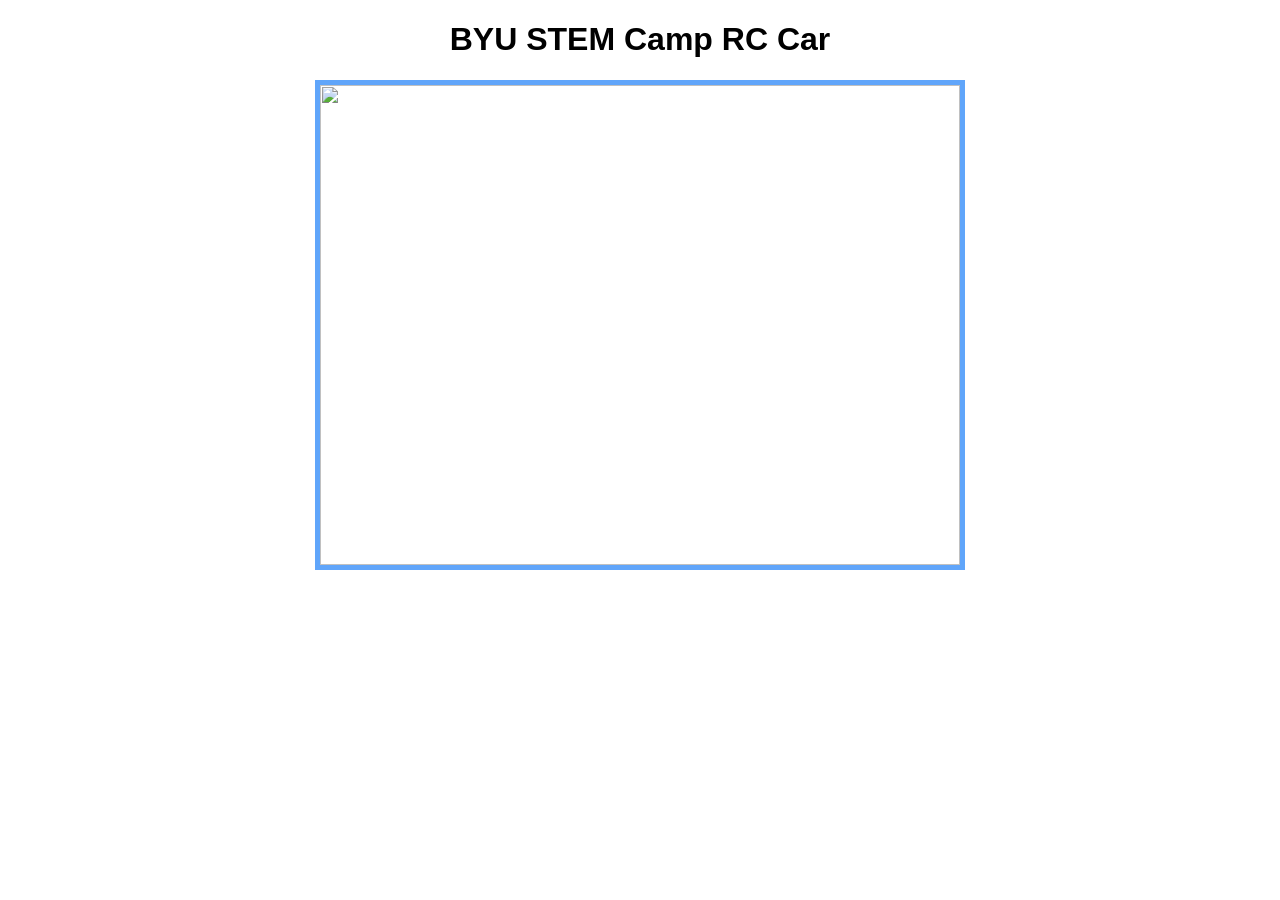
==== web_interface/index.html @ cba14d5a "finished esp32 testing and created first website verstion. esp32 is working good. website is still n" ====
<!DOCTYPE html>
<html>
<head>
    <title>STEM Camp RC Car</title>
    <style>
        body { background-color: #ffffff; color: rgb(0, 0, 0); text-align: center; font-family: sans-serif; }
        .stream-container { margin-top: 20px; }
        img { border: 5px solid #60A5FA; width: 640px; height: 480px; }
    </style>
</head>
<body>
    <h1>BYU STEM Camp RC Car</h1>
    <div class="stream-container">
        <img src="http://172.20.10.4:81/stream">
    </div>
</body>
</html>
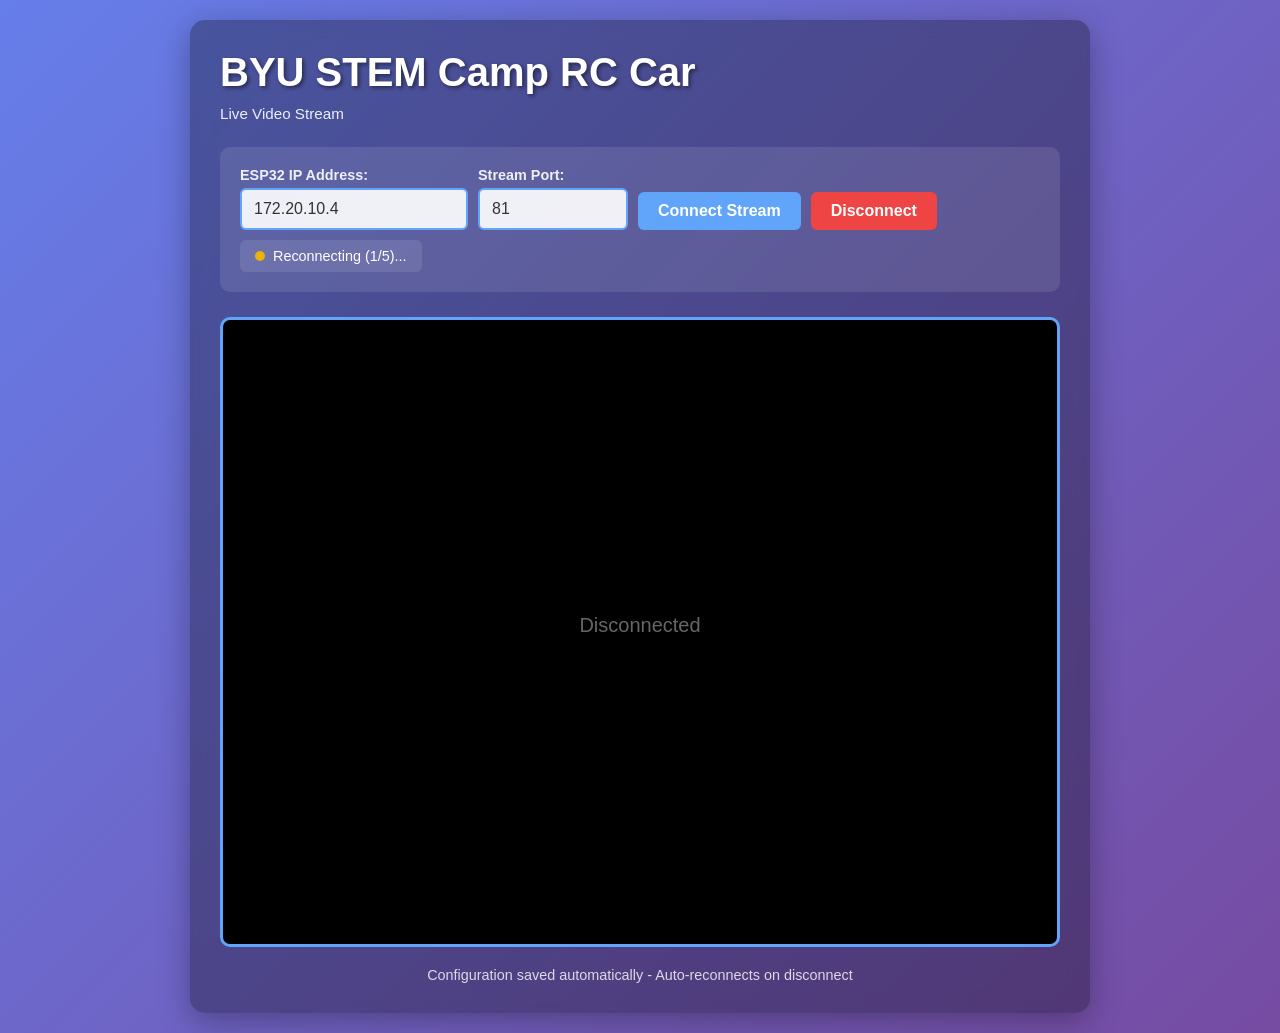
==== commit 91c37739: "website is working okey now. created proxy_server, separated html, css, and js code." ====
--- a/web_interface/index.html
+++ b/web_interface/index.html
@@ -1,17 +1,40 @@
 <!DOCTYPE html>
 <html>
 <head>
-    <title>STEM Camp RC Car</title>
-    <style>
-        body { background-color: #ffffff; color: rgb(0, 0, 0); text-align: center; font-family: sans-serif; }
-        .stream-container { margin-top: 20px; }
-        img { border: 5px solid #60A5FA; width: 640px; height: 480px; }
-    </style>
+    <title>BYU STEM Camp RC Car - Live Stream</title>
+    <link rel="stylesheet" href="styles.css">
 </head>
 <body>
-    <h1>BYU STEM Camp RC Car</h1>
-    <div class="stream-container">
-        <img src="http://172.20.10.4:81/stream">
+    <div class="container">
+        <h1>BYU STEM Camp RC Car</h1>
+        <p class="subtitle">Live Video Stream</p>
+        
+        <div class="error-message" id="errorMessage"></div>
+        
+        <div class="config-section">
+            <div class="config-group">
+                <label for="ipInput">ESP32 IP Address:</label>
+                <input type="text" id="ipInput" placeholder="192.168.1.100" value="172.20.10.4">
+            </div>
+            <div class="config-group">
+                <label for="portInput">Stream Port:</label>
+                <input type="number" id="portInput" placeholder="81" value="81" min="1" max="65535">
+            </div>
+            <button onclick="connectStream()">Connect Stream</button>
+            <button onclick="disconnectStream()" style="background: #ef4444;">Disconnect</button>
+            <div class="status">
+                <div class="status-indicator disconnected" id="statusIndicator"></div>
+                <span id="statusText">Disconnected</span>
+            </div>
+        </div>
+        
+        <div class="stream-container">
+            <canvas id="canvas"></canvas>
+        </div>
+        
+        <p class="info-text">Configuration saved automatically - Auto-reconnects on disconnect</p>
     </div>
+
+    <script src="script.js"></script>
 </body>
 </html>
--- a/web_interface/styles.css
+++ b/web_interface/styles.css
@@ -0,0 +1,181 @@
+* {
+    margin: 0;
+    padding: 0;
+    box-sizing: border-box;
+}
+
+body {
+    background: linear-gradient(135deg, #667eea 0%, #764ba2 100%);
+    color: #fff;
+    font-family: 'Segoe UI', Tahoma, Geneva, Verdana, sans-serif;
+    min-height: 100vh;
+    display: flex;
+    flex-direction: column;
+    align-items: center;
+    padding: 20px;
+}
+
+.container {
+    background: rgba(0, 0, 0, 0.3);
+    border-radius: 15px;
+    padding: 30px;
+    max-width: 900px;
+    width: 100%;
+    box-shadow: 0 8px 32px rgba(0, 0, 0, 0.3);
+    backdrop-filter: blur(10px);
+}
+
+h1 {
+    margin-bottom: 10px;
+    font-size: 2.5em;
+    text-shadow: 2px 2px 4px rgba(0, 0, 0, 0.5);
+}
+
+.subtitle {
+    margin-bottom: 25px;
+    opacity: 0.9;
+    font-size: 0.95em;
+}
+
+.config-section {
+    background: rgba(255, 255, 255, 0.1);
+    padding: 20px;
+    border-radius: 10px;
+    margin-bottom: 25px;
+    display: flex;
+    gap: 10px;
+    align-items: flex-end;
+    flex-wrap: wrap;
+}
+
+.config-group {
+    display: flex;
+    flex-direction: column;
+    gap: 5px;
+}
+
+label {
+    font-size: 0.9em;
+    opacity: 0.9;
+    font-weight: 600;
+}
+
+.config-section input {
+    padding: 10px 12px;
+    border: 2px solid #60A5FA;
+    border-radius: 6px;
+    background: rgba(255, 255, 255, 0.9);
+    color: #333;
+    font-size: 1em;
+    min-width: 150px;
+}
+
+.config-section input:focus {
+    outline: none;
+    border-color: #3B82F6;
+    box-shadow: 0 0 10px rgba(59, 130, 246, 0.5);
+}
+
+button {
+    padding: 10px 20px;
+    background: #60A5FA;
+    color: white;
+    border: none;
+    border-radius: 6px;
+    font-weight: 600;
+    cursor: pointer;
+    transition: all 0.3s ease;
+    font-size: 1em;
+}
+
+button:hover {
+    background: #3B82F6;
+    transform: translateY(-2px);
+    box-shadow: 0 4px 12px rgba(59, 130, 246, 0.4);
+}
+
+button:active {
+    transform: translateY(0);
+}
+
+.status {
+    display: flex;
+    gap: 8px;
+    align-items: center;
+    font-size: 0.9em;
+    padding: 8px 15px;
+    background: rgba(255, 255, 255, 0.1);
+    border-radius: 6px;
+    width: fit-content;
+}
+
+.status-indicator {
+    width: 10px;
+    height: 10px;
+    border-radius: 50%;
+    animation: pulse 2s infinite;
+}
+
+.status-indicator.connected {
+    background: #22c55e;
+    box-shadow: 0 0 10px #22c55e;
+}
+
+.status-indicator.disconnected {
+    background: #ef4444;
+    animation: none;
+}
+
+.status-indicator.connecting {
+    background: #eab308;
+    animation: pulse 1s infinite;
+}
+
+@keyframes pulse {
+    0%, 100% {
+        opacity: 1;
+    }
+    50% {
+        opacity: 0.5;
+    }
+}
+
+.stream-container {
+    background: #000;
+    border: 3px solid #60A5FA;
+    border-radius: 10px;
+    overflow: hidden;
+    display: flex;
+    align-items: center;
+    justify-content: center;
+    margin: 20px 0;
+    aspect-ratio: 4 / 3;
+    position: relative;
+}
+
+canvas {
+    max-width: 100%;
+    max-height: 100%;
+    display: block;
+}
+
+.error-message {
+    background: rgba(239, 68, 68, 0.2);
+    border: 1px solid #ef4444;
+    color: #fca5a5;
+    padding: 15px;
+    border-radius: 6px;
+    margin-bottom: 15px;
+    display: none;
+}
+
+.error-message.show {
+    display: block;
+}
+
+.info-text {
+    text-align: center;
+    font-size: 0.9em;
+    opacity: 0.8;
+    margin-top: 15px;
+}
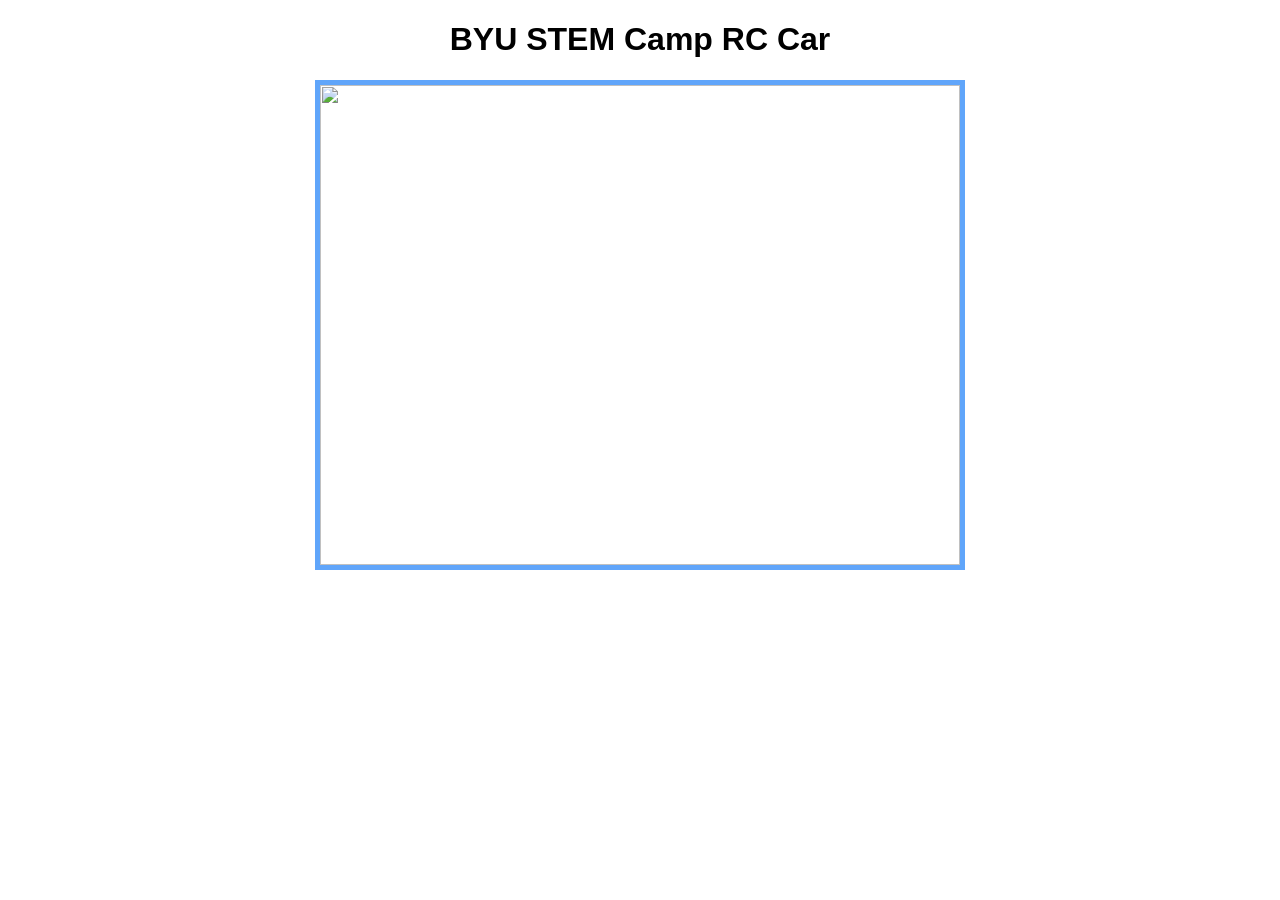
==== commit 9f5032e8: "Merge pull request #1 from vrsp05/development finished esp32 testing and created first website verst" ====
--- a/web_interface/index.html
+++ b/web_interface/index.html
@@ -1,40 +1,17 @@
 <!DOCTYPE html>
 <html>
 <head>
-    <title>BYU STEM Camp RC Car - Live Stream</title>
-    <link rel="stylesheet" href="styles.css">
+    <title>STEM Camp RC Car</title>
+    <style>
+        body { background-color: #ffffff; color: rgb(0, 0, 0); text-align: center; font-family: sans-serif; }
+        .stream-container { margin-top: 20px; }
+        img { border: 5px solid #60A5FA; width: 640px; height: 480px; }
+    </style>
 </head>
 <body>
-    <div class="container">
-        <h1>BYU STEM Camp RC Car</h1>
-        <p class="subtitle">Live Video Stream</p>
-        
-        <div class="error-message" id="errorMessage"></div>
-        
-        <div class="config-section">
-            <div class="config-group">
-                <label for="ipInput">ESP32 IP Address:</label>
-                <input type="text" id="ipInput" placeholder="192.168.1.100" value="172.20.10.4">
-            </div>
-            <div class="config-group">
-                <label for="portInput">Stream Port:</label>
-                <input type="number" id="portInput" placeholder="81" value="81" min="1" max="65535">
-            </div>
-            <button onclick="connectStream()">Connect Stream</button>
-            <button onclick="disconnectStream()" style="background: #ef4444;">Disconnect</button>
-            <div class="status">
-                <div class="status-indicator disconnected" id="statusIndicator"></div>
-                <span id="statusText">Disconnected</span>
-            </div>
-        </div>
-        
-        <div class="stream-container">
-            <canvas id="canvas"></canvas>
-        </div>
-        
-        <p class="info-text">Configuration saved automatically - Auto-reconnects on disconnect</p>
+    <h1>BYU STEM Camp RC Car</h1>
+    <div class="stream-container">
+        <img src="http://172.20.10.4:81/stream">
     </div>
-
-    <script src="script.js"></script>
 </body>
 </html>
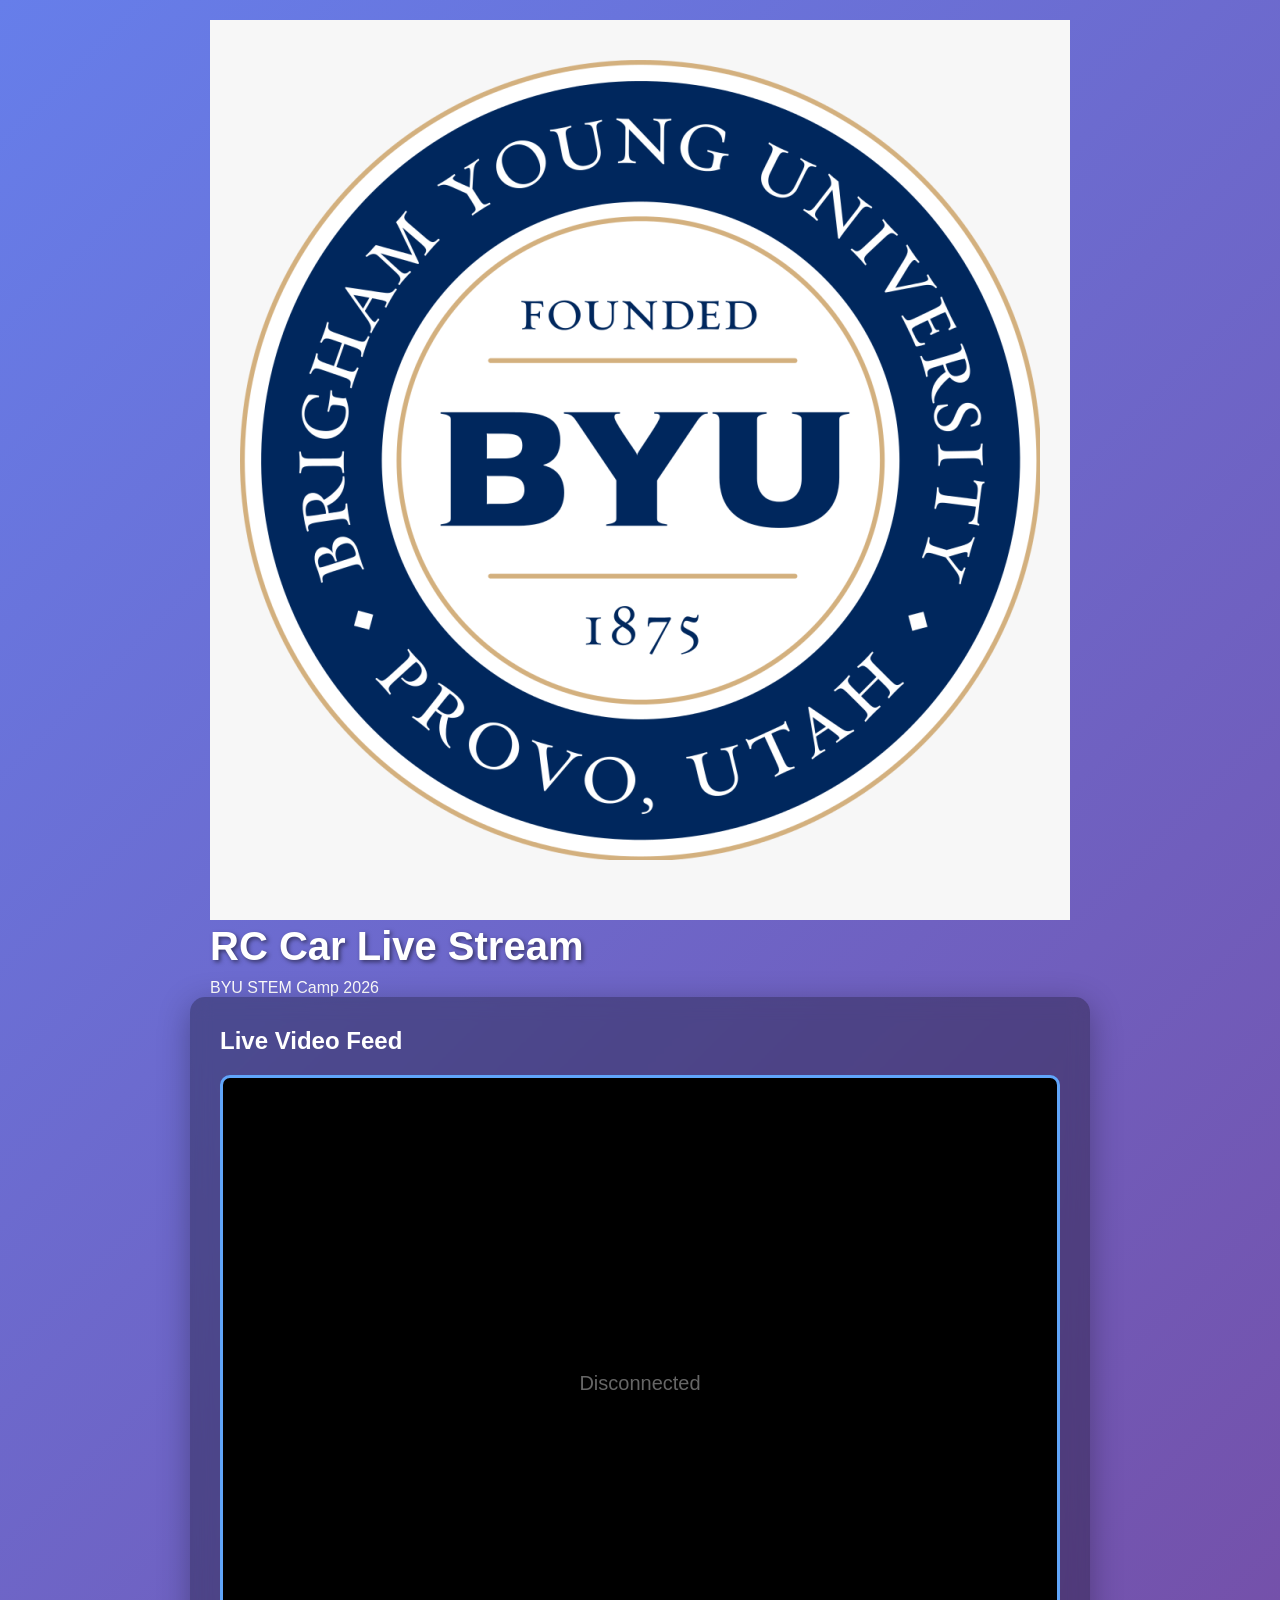
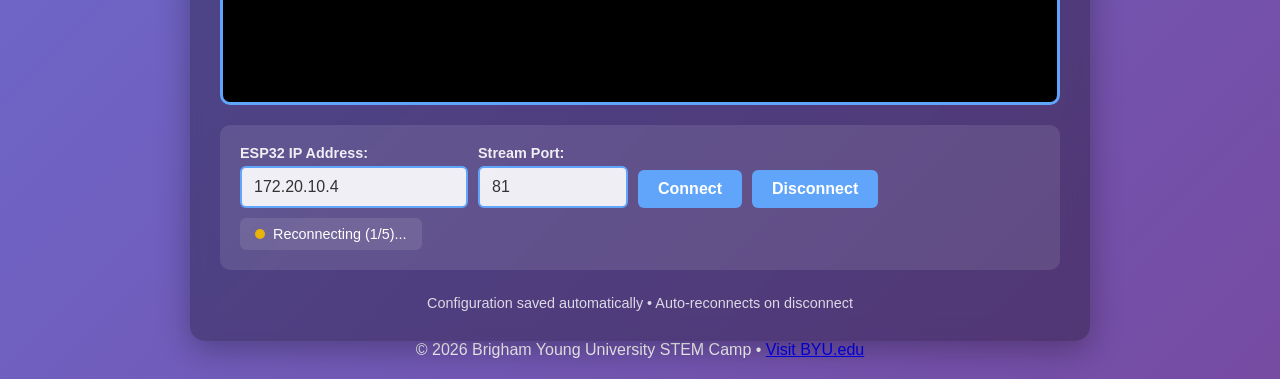
==== commit f7f79a75: "Added BYU logo and fixed typos" ====
--- a/web_interface/index.html
+++ b/web_interface/index.html
@@ -1,17 +1,57 @@
 <!DOCTYPE html>
-<html>
+<html lang="en">
 <head>
-    <title>STEM Camp RC Car</title>
-    <style>
-        body { background-color: #ffffff; color: rgb(0, 0, 0); text-align: center; font-family: sans-serif; }
-        .stream-container { margin-top: 20px; }
-        img { border: 5px solid #60A5FA; width: 640px; height: 480px; }
-    </style>
+    <meta charset="UTF-8">
+    <meta name="viewport" content="width=device-width, initial-scale=1.0">
+    <title>BYU STEM Camp RC Car - Live Stream</title>
+    <link rel="stylesheet" href="styles.css">
 </head>
 <body>
-    <h1>BYU STEM Camp RC Car</h1>
-    <div class="stream-container">
-        <img src="http://172.20.10.4:81/stream">
+    <header>
+        <div class="header-content">
+            <img src="BYU-Logo.png" alt="BYU Logo" class="byu-logo">
+            <div class="header-text">
+                <h1>RC Car Live Stream</h1>
+                <p>BYU STEM Camp 2026</p>
+            </div>
+        </div>
+    </header>
+
+    <div class="container">
+        <div id="errorMessage" class="error-message"></div>
+        
+        <div class="stream-section">
+            <h2 class="stream-title">Live Video Feed</h2>
+            
+            <div class="stream-container">
+                <canvas id="canvas"></canvas>
+            </div>
+            
+            <div class="config-section">
+                <div class="config-group">
+                    <label for="ipInput">ESP32 IP Address:</label>
+                    <input type="text" id="ipInput" placeholder="192.168.1.100" value="172.20.10.4">
+                </div>
+                <div class="config-group">
+                    <label for="portInput">Stream Port:</label>
+                    <input type="number" id="portInput" placeholder="81" value="81" min="1" max="65535">
+                </div>
+                <button onclick="connectStream()">Connect</button>
+                <button class="disconnect-btn" onclick="disconnectStream()">Disconnect</button>
+                <div class="status">
+                    <div class="status-indicator disconnected" id="statusIndicator"></div>
+                    <span id="statusText">Disconnected</span>
+                </div>
+            </div>
+            
+            <p class="info-text">Configuration saved automatically • Auto-reconnects on disconnect</p>
+        </div>
     </div>
+
+    <footer>
+        <p>&copy; 2026 Brigham Young University STEM Camp • <a href="https://www.byu.edu">Visit BYU.edu</a></p>
+    </footer>
+
+    <script src="script.js"></script>
 </body>
 </html>
--- a/web_interface/styles.css
+++ b/web_interface/styles.css
@@ -0,0 +1,181 @@
+* {
+    margin: 0;
+    padding: 0;
+    box-sizing: border-box;
+}
+
+body {
+    background: linear-gradient(135deg, #667eea 0%, #764ba2 100%);
+    color: #fff;
+    font-family: 'Segoe UI', Tahoma, Geneva, Verdana, sans-serif;
+    min-height: 100vh;
+    display: flex;
+    flex-direction: column;
+    align-items: center;
+    padding: 20px;
+}
+
+.container {
+    background: rgba(0, 0, 0, 0.3);
+    border-radius: 15px;
+    padding: 30px;
+    max-width: 900px;
+    width: 100%;
+    box-shadow: 0 8px 32px rgba(0, 0, 0, 0.3);
+    backdrop-filter: blur(10px);
+}
+
+h1 {
+    margin-bottom: 10px;
+    font-size: 2.5em;
+    text-shadow: 2px 2px 4px rgba(0, 0, 0, 0.5);
+}
+
+.subtitle {
+    margin-bottom: 25px;
+    opacity: 0.9;
+    font-size: 0.95em;
+}
+
+.config-section {
+    background: rgba(255, 255, 255, 0.1);
+    padding: 20px;
+    border-radius: 10px;
+    margin-bottom: 25px;
+    display: flex;
+    gap: 10px;
+    align-items: flex-end;
+    flex-wrap: wrap;
+}
+
+.config-group {
+    display: flex;
+    flex-direction: column;
+    gap: 5px;
+}
+
+label {
+    font-size: 0.9em;
+    opacity: 0.9;
+    font-weight: 600;
+}
+
+.config-section input {
+    padding: 10px 12px;
+    border: 2px solid #60A5FA;
+    border-radius: 6px;
+    background: rgba(255, 255, 255, 0.9);
+    color: #333;
+    font-size: 1em;
+    min-width: 150px;
+}
+
+.config-section input:focus {
+    outline: none;
+    border-color: #3B82F6;
+    box-shadow: 0 0 10px rgba(59, 130, 246, 0.5);
+}
+
+button {
+    padding: 10px 20px;
+    background: #60A5FA;
+    color: white;
+    border: none;
+    border-radius: 6px;
+    font-weight: 600;
+    cursor: pointer;
+    transition: all 0.3s ease;
+    font-size: 1em;
+}
+
+button:hover {
+    background: #3B82F6;
+    transform: translateY(-2px);
+    box-shadow: 0 4px 12px rgba(59, 130, 246, 0.4);
+}
+
+button:active {
+    transform: translateY(0);
+}
+
+.status {
+    display: flex;
+    gap: 8px;
+    align-items: center;
+    font-size: 0.9em;
+    padding: 8px 15px;
+    background: rgba(255, 255, 255, 0.1);
+    border-radius: 6px;
+    width: fit-content;
+}
+
+.status-indicator {
+    width: 10px;
+    height: 10px;
+    border-radius: 50%;
+    animation: pulse 2s infinite;
+}
+
+.status-indicator.connected {
+    background: #22c55e;
+    box-shadow: 0 0 10px #22c55e;
+}
+
+.status-indicator.disconnected {
+    background: #ef4444;
+    animation: none;
+}
+
+.status-indicator.connecting {
+    background: #eab308;
+    animation: pulse 1s infinite;
+}
+
+@keyframes pulse {
+    0%, 100% {
+        opacity: 1;
+    }
+    50% {
+        opacity: 0.5;
+    }
+}
+
+.stream-container {
+    background: #000;
+    border: 3px solid #60A5FA;
+    border-radius: 10px;
+    overflow: hidden;
+    display: flex;
+    align-items: center;
+    justify-content: center;
+    margin: 20px 0;
+    aspect-ratio: 4 / 3;
+    position: relative;
+}
+
+canvas {
+    max-width: 100%;
+    max-height: 100%;
+    display: block;
+}
+
+.error-message {
+    background: rgba(239, 68, 68, 0.2);
+    border: 1px solid #ef4444;
+    color: #fca5a5;
+    padding: 15px;
+    border-radius: 6px;
+    margin-bottom: 15px;
+    display: none;
+}
+
+.error-message.show {
+    display: block;
+}
+
+.info-text {
+    text-align: center;
+    font-size: 0.9em;
+    opacity: 0.8;
+    margin-top: 15px;
+}
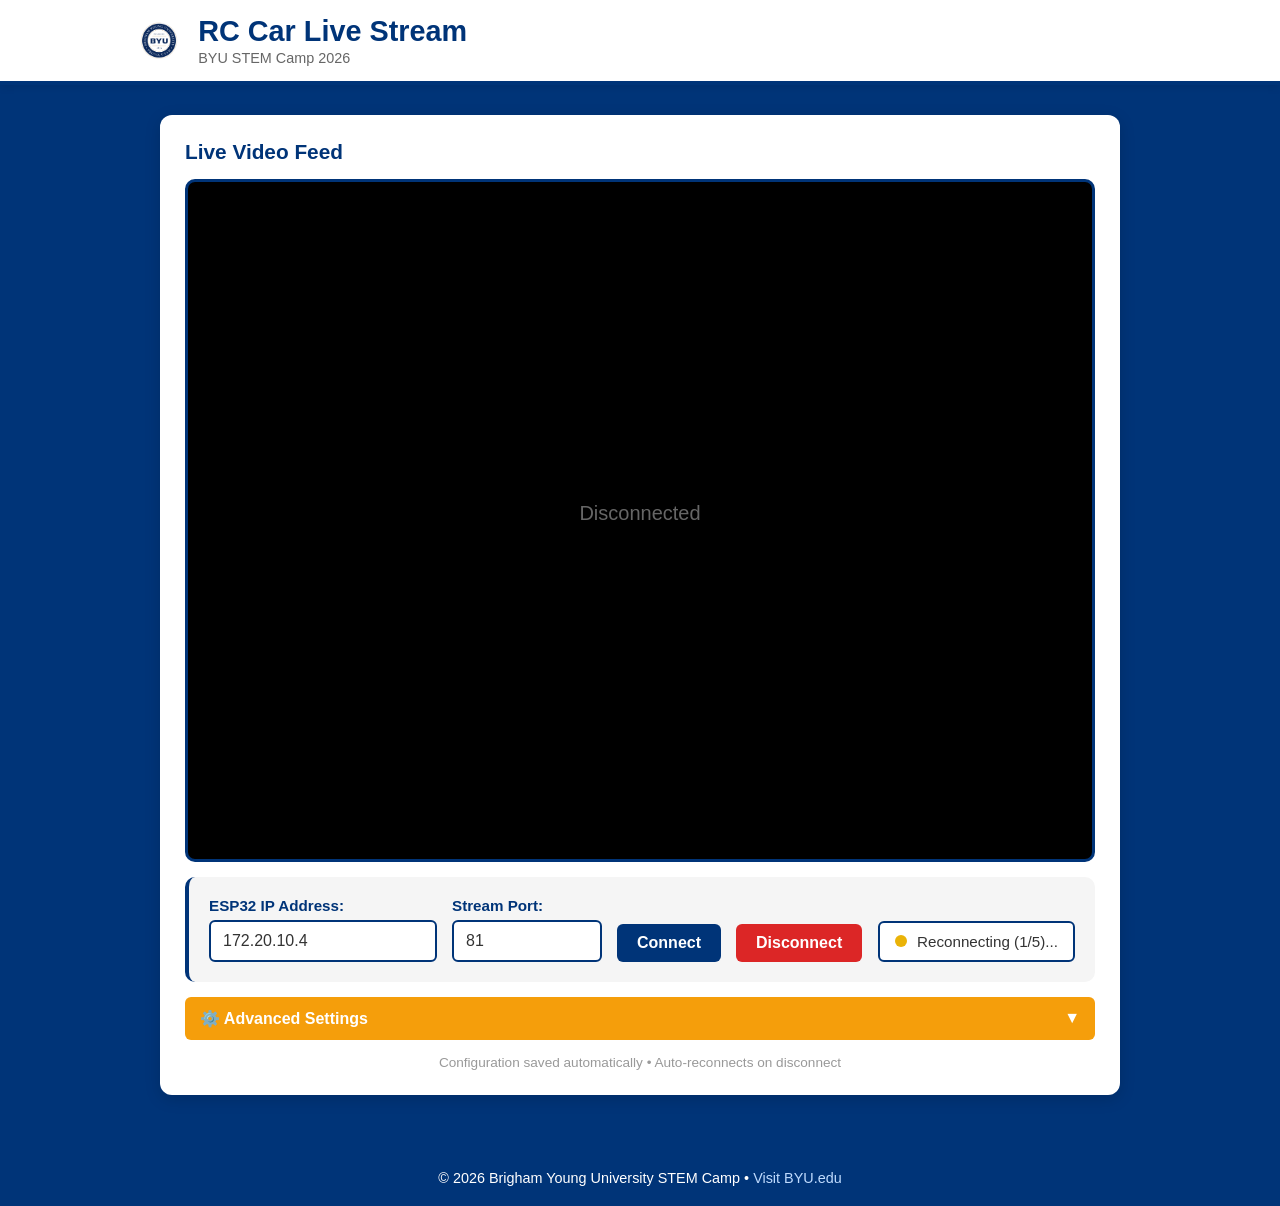
==== commit 4a15e799: "Meged both sites. Compacted site, and fixed logo" ====
--- a/web_interface/index.html
+++ b/web_interface/index.html
@@ -4,7 +4,374 @@
     <meta charset="UTF-8">
     <meta name="viewport" content="width=device-width, initial-scale=1.0">
     <title>BYU STEM Camp RC Car - Live Stream</title>
-    <link rel="stylesheet" href="styles.css">
+    <style>
+        * {
+            margin: 0;
+            padding: 0;
+            box-sizing: border-box;
+        }
+
+        :root {
+            --byu-blue: #003478;
+            --byu-light-blue: #0055B7;
+            --white: #ffffff;
+            --light-gray: #f5f5f5;
+            --dark-gray: #333333;
+        }
+
+        body {
+            background-color: var(--byu-blue);
+            color: var(--dark-gray);
+            font-family: -apple-system, BlinkMacSystemFont, 'Segoe UI', Roboto, 'Helvetica Neue', Arial, sans-serif;
+            min-height: 100vh;
+            display: flex;
+            flex-direction: column;
+            padding: 0;
+        }
+
+        header {
+            background-color: var(--white);
+            padding: 15px 20px;
+            box-shadow: 0 2px 8px rgba(0, 0, 0, 0.1);
+            border-bottom: 4px solid var(--byu-blue);
+        }
+
+        .header-content {
+            max-width: 1000px;
+            margin: 0 auto;
+            display: flex;
+            align-items: center;
+            gap: 20px;
+        }
+
+        .byu-logo {
+            height: 40px;
+            width: auto;
+        }
+
+        .header-text h1 {
+            font-size: 1.8em;
+            color: var(--byu-blue);
+            margin: 0;
+            font-weight: 700;
+        }
+
+        .header-text p {
+            font-size: 0.9em;
+            color: #666;
+            margin: 2px 0 0 0;
+        }
+
+        .container {
+            flex: 1;
+            display: flex;
+            flex-direction: column;
+            align-items: center;
+            padding: 30px 20px;
+            max-width: 1000px;
+            margin: 0 auto;
+            width: 100%;
+        }
+
+        .stream-section {
+            background-color: var(--white);
+            border-radius: 12px;
+            padding: 25px;
+            box-shadow: 0 4px 16px rgba(0, 0, 0, 0.15);
+            width: 100%;
+            margin-bottom: 25px;
+        }
+
+        .stream-title {
+            font-size: 1.3em;
+            color: var(--byu-blue);
+            margin-bottom: 15px;
+            font-weight: 600;
+        }
+
+        .stream-container {
+            background: #000;
+            border: 3px solid var(--byu-blue);
+            border-radius: 10px;
+            overflow: hidden;
+            display: flex;
+            align-items: center;
+            justify-content: center;
+            aspect-ratio: 4 / 3;
+            position: relative;
+            margin-bottom: 15px;
+        }
+
+        canvas {
+            max-width: 100%;
+            max-height: 100%;
+            display: block;
+        }
+
+        .config-section {
+            background-color: var(--light-gray);
+            padding: 20px;
+            border-radius: 10px;
+            border-left: 4px solid var(--byu-blue);
+            display: flex;
+            gap: 15px;
+            align-items: flex-end;
+            flex-wrap: wrap;
+        }
+
+        .config-group {
+            display: flex;
+            flex-direction: column;
+            gap: 6px;
+        }
+
+        label {
+            font-size: 0.95em;
+            color: var(--byu-blue);
+            font-weight: 600;
+        }
+
+        .config-section input {
+            padding: 10px 12px;
+            border: 2px solid var(--byu-blue);
+            border-radius: 6px;
+            background: var(--white);
+            color: var(--dark-gray);
+            font-size: 1em;
+            min-width: 150px;
+            transition: border-color 0.2s;
+        }
+
+        .config-section input:focus {
+            outline: none;
+            border-color: var(--byu-light-blue);
+            box-shadow: 0 0 8px rgba(0, 83, 183, 0.2);
+        }
+
+        button {
+            padding: 10px 20px;
+            background-color: var(--byu-blue);
+            color: var(--white);
+            border: none;
+            border-radius: 6px;
+            font-weight: 600;
+            cursor: pointer;
+            font-size: 1em;
+            transition: all 0.3s ease;
+        }
+
+        button:hover {
+            background-color: var(--byu-light-blue);
+            transform: translateY(-2px);
+            box-shadow: 0 4px 12px rgba(0, 52, 120, 0.3);
+        }
+
+        button:active {
+            transform: translateY(0);
+        }
+
+        button.disconnect-btn {
+            background-color: #dc2626;
+        }
+
+        button.disconnect-btn:hover {
+            background-color: #991b1b;
+        }
+
+        button.accordion-btn {
+            background-color: #f59e0b;
+            width: 100%;
+            text-align: left;
+            padding: 12px 15px;
+            margin-top: 15px;
+            display: flex;
+            justify-content: space-between;
+            align-items: center;
+        }
+
+        button.accordion-btn:hover {
+            background-color: #d97706;
+        }
+
+        button.accordion-btn.active {
+            background-color: #d97706;
+        }
+
+        .accordion-icon {
+            display: inline-block;
+            transition: transform 0.3s ease;
+        }
+
+        button.accordion-btn.active .accordion-icon {
+            transform: rotate(180deg);
+        }
+
+        .accordion-content {
+            max-height: 0;
+            overflow: hidden;
+            transition: max-height 0.3s ease;
+            background-color: #fef3c7;
+            border-left: 4px solid #f59e0b;
+            padding: 0 15px;
+        }
+
+        .accordion-content.open {
+            max-height: 1000px;
+            padding: 15px;
+        }
+
+        .advanced-controls {
+            display: flex;
+            flex-direction: column;
+            gap: 12px;
+        }
+
+        .advanced-controls .config-group {
+            background-color: var(--white);
+            padding: 10px;
+            border-radius: 6px;
+        }
+
+        .status {
+            display: flex;
+            gap: 10px;
+            align-items: center;
+            font-size: 0.95em;
+            padding: 10px 15px;
+            background-color: var(--white);
+            border: 2px solid var(--byu-blue);
+            border-radius: 6px;
+            width: fit-content;
+            margin-left: auto;
+        }
+
+        .status-indicator {
+            width: 12px;
+            height: 12px;
+            border-radius: 50%;
+            animation: pulse 2s infinite;
+        }
+
+        .status-indicator.connected {
+            background: #22c55e;
+            box-shadow: 0 0 12px #22c55e;
+        }
+
+        .status-indicator.disconnected {
+            background: #ef4444;
+            animation: none;
+        }
+
+        .status-indicator.connecting {
+            background: #eab308;
+            animation: pulse 1s infinite;
+        }
+
+        @keyframes pulse {
+            0%, 100% {
+                opacity: 1;
+            }
+            50% {
+                opacity: 0.6;
+            }
+        }
+
+        .error-message {
+            background-color: #fee2e2;
+            border: 2px solid #dc2626;
+            color: #991b1b;
+            padding: 15px;
+            border-radius: 8px;
+            margin-bottom: 15px;
+            display: none;
+            font-weight: 500;
+        }
+
+        .error-message.show {
+            display: block;
+            animation: slideIn 0.3s ease;
+        }
+
+        @keyframes slideIn {
+            from {
+                opacity: 0;
+                transform: translateY(-10px);
+            }
+            to {
+                opacity: 1;
+                transform: translateY(0);
+            }
+        }
+
+        .info-text {
+            text-align: center;
+            font-size: 0.85em;
+            color: #999;
+            margin-top: 15px;
+        }
+
+        footer {
+            background-color: var(--byu-blue);
+            color: var(--white);
+            text-align: center;
+            padding: 20px;
+            margin-top: auto;
+            font-size: 0.9em;
+        }
+
+        footer a {
+            color: #bfdbfe;
+            text-decoration: none;
+        }
+
+        footer a:hover {
+            text-decoration: underline;
+        }
+
+        /* Responsive design */
+        @media (max-width: 768px) {
+            .header-content {
+                flex-direction: column;
+                gap: 10px;
+            }
+            
+            .byu-logo {
+                height: 35px;
+            }
+            
+            .header-text h1 {
+                font-size: 1.4em;
+            }
+            
+            .config-section {
+                flex-direction: column;
+                align-items: stretch;
+            }
+            
+            .config-section input {
+                min-width: 100%;
+            }
+            
+            .status {
+                margin-left: 0;
+                margin-top: 10px;
+                width: 100%;
+                justify-content: center;
+            }
+            
+            button {
+                flex: 1;
+            }
+            
+            .container {
+                padding: 15px 10px;
+            }
+            
+            .stream-section {
+                padding: 15px;
+            }
+        }
+    </style>
 </head>
 <body>
     <header>
@@ -43,7 +410,31 @@
                     <span id="statusText">Disconnected</span>
                 </div>
             </div>
-            
+
+            <!-- Advanced Settings Accordion -->
+            <button class="accordion-btn" id="advancedBtn" onclick="toggleAdvanced()">
+                ⚙️ Advanced Settings
+                <span class="accordion-icon">▼</span>
+            </button>
+            <div class="accordion-content" id="advancedContent">
+                <div class="advanced-controls">
+                    <div class="config-group">
+                        <label for="reconnectInput">Max Reconnect Attempts:</label>
+                        <input type="number" id="reconnectInput" value="5" min="1" max="20">
+                    </div>
+                    <div class="config-group">
+                        <label for="reconnectDelayInput">Reconnect Delay (ms):</label>
+                        <input type="number" id="reconnectDelayInput" value="2000" min="500" max="10000" step="500">
+                    </div>
+                    <div class="config-group">
+                        <label for="timeoutInput">Connection Timeout (ms):</label>
+                        <input type="number" id="timeoutInput" value="5000" min="2000" max="15000" step="500">
+                    </div>
+                    <button onclick="clearLocalStorage()">Clear Saved Settings</button>
+                    <button onclick="showDebugInfo()">Show Debug Info</button>
+                </div>
+            </div>
+
             <p class="info-text">Configuration saved automatically • Auto-reconnects on disconnect</p>
         </div>
     </div>
@@ -52,6 +443,316 @@
         <p>&copy; 2026 Brigham Young University STEM Camp • <a href="https://www.byu.edu">Visit BYU.edu</a></p>
     </footer>
 
-    <script src="script.js"></script>
+    <script>
+        const canvas = document.getElementById('canvas');
+        const ctx = canvas.getContext('2d');
+        const ipInput = document.getElementById('ipInput');
+        const portInput = document.getElementById('portInput');
+        const statusIndicator = document.getElementById('statusIndicator');
+        const statusText = document.getElementById('statusText');
+        const errorMessage = document.getElementById('errorMessage');
+        const reconnectInput = document.getElementById('reconnectInput');
+        const reconnectDelayInput = document.getElementById('reconnectDelayInput');
+        const timeoutInput = document.getElementById('timeoutInput');
+        const advancedBtn = document.getElementById('advancedBtn');
+        const advancedContent = document.getElementById('advancedContent');
+
+        let streamController = null;
+        let isConnecting = false;
+        let isConnected = false;
+        let reconnectAttempts = 0;
+        let MAX_RECONNECT_ATTEMPTS = 5;
+        let RECONNECT_DELAY = 2000;
+        let CONNECTION_TIMEOUT = 5000;
+
+        // Load saved settings from localStorage and URL parameters
+        window.addEventListener('DOMContentLoaded', () => {
+            // Check URL parameters first (for proxy server)
+            const urlParams = new URLSearchParams(window.location.search);
+            const paramIP = urlParams.get('ip');
+            const paramPort = urlParams.get('port');
+            
+            // Fall back to localStorage, then defaults
+            const savedIP = paramIP || localStorage.getItem('rcCarIP') || '172.20.10.4';
+            const savedPort = paramIP || localStorage.getItem('rcCarPort') || '81';
+            const savedMaxReconnect = localStorage.getItem('maxReconnect') || '5';
+            const savedReconnectDelay = localStorage.getItem('reconnectDelay') || '2000';
+            const savedTimeout = localStorage.getItem('connectionTimeout') || '5000';
+            
+            ipInput.value = savedIP;
+            portInput.value = savedPort;
+            reconnectInput.value = savedMaxReconnect;
+            reconnectDelayInput.value = savedReconnectDelay;
+            timeoutInput.value = savedTimeout;
+            
+            // Update the globals
+            MAX_RECONNECT_ATTEMPTS = parseInt(savedMaxReconnect);
+            RECONNECT_DELAY = parseInt(savedReconnectDelay);
+            CONNECTION_TIMEOUT = parseInt(savedTimeout);
+            
+            // Save to localStorage for next visit
+            localStorage.setItem('rcCarIP', savedIP);
+            localStorage.setItem('rcCarPort', savedPort);
+            localStorage.setItem('maxReconnect', savedMaxReconnect);
+            localStorage.setItem('reconnectDelay', savedReconnectDelay);
+            localStorage.setItem('connectionTimeout', savedTimeout);
+            
+            // Set canvas resolution
+            canvas.width = 640;
+            canvas.height = 480;
+            
+            // Draw initial message
+            ctx.fillStyle = '#000';
+            ctx.fillRect(0, 0, canvas.width, canvas.height);
+            ctx.fillStyle = '#666';
+            ctx.font = '20px sans-serif';
+            ctx.textAlign = 'center';
+            ctx.fillText('Ready to connect', canvas.width / 2, canvas.height / 2);
+            
+            // Auto-connect on page load
+            setTimeout(() => connectStream(), 500);
+        });
+
+        // Save settings when changed
+        ipInput.addEventListener('change', () => {
+            localStorage.setItem('rcCarIP', ipInput.value);
+        });
+        portInput.addEventListener('change', () => {
+            localStorage.setItem('rcCarPort', portInput.value);
+        });
+        reconnectInput.addEventListener('change', () => {
+            MAX_RECONNECT_ATTEMPTS = parseInt(reconnectInput.value);
+            localStorage.setItem('maxReconnect', reconnectInput.value);
+        });
+        reconnectDelayInput.addEventListener('change', () => {
+            RECONNECT_DELAY = parseInt(reconnectDelayInput.value);
+            localStorage.setItem('reconnectDelay', reconnectDelayInput.value);
+        });
+        timeoutInput.addEventListener('change', () => {
+            CONNECTION_TIMEOUT = parseInt(timeoutInput.value);
+            localStorage.setItem('connectionTimeout', timeoutInput.value);
+        });
+
+        function toggleAdvanced() {
+            advancedBtn.classList.toggle('active');
+            advancedContent.classList.toggle('open');
+        }
+
+        function clearLocalStorage() {
+            localStorage.clear();
+            alert('Saved settings cleared. Page will reload.');
+            location.reload();
+        }
+
+        function showDebugInfo() {
+            const debugInfo = {
+                'ESP32 IP': ipInput.value,
+                'Stream Port': portInput.value,
+                'Max Reconnect': MAX_RECONNECT_ATTEMPTS,
+                'Reconnect Delay': RECONNECT_DELAY + 'ms',
+                'Connection Timeout': CONNECTION_TIMEOUT + 'ms',
+                'Current Status': statusText.textContent,
+                'Browser': navigator.userAgent.substring(0, 50)
+            };
+            console.table(debugInfo);
+            alert('Debug info logged to console. Press F12 to view.');
+        }
+
+        function setStatus(status, message) {
+            statusIndicator.className = 'status-indicator ' + status;
+            statusText.textContent = message;
+            isConnected = status === 'connected';
+        }
+
+        function showError(message) {
+            errorMessage.textContent = '⚠️ ' + message;
+            errorMessage.classList.add('show');
+            setTimeout(() => {
+                errorMessage.classList.remove('show');
+            }, 5000);
+        }
+
+        function connectStream() {
+            if (isConnecting) return;
+            
+            const ip = ipInput.value.trim();
+            const port = portInput.value.trim();
+            
+            if (!ip) {
+                showError('Please enter ESP32 IP address');
+                return;
+            }
+            
+            disconnectStream();
+            
+            isConnecting = true;
+            reconnectAttempts = 0;
+            setStatus('connecting', 'Connecting...');
+            
+            // Use proxy server (passes IP/port as query params)
+            const streamURL = `/stream?ip=${encodeURIComponent(ip)}&port=${encodeURIComponent(port)}`;
+            
+            streamController = new AbortController();
+            
+            // Use a timeout to handle hung connections
+            const timeoutId = setTimeout(() => {
+                if (isConnecting) {
+                    console.warn('Connection timeout, retrying...');
+                    handleStreamDisconnect();
+                }
+            }, CONNECTION_TIMEOUT);
+            
+            fetch(streamURL, {
+                signal: streamController.signal
+            })
+            .then(response => {
+                clearTimeout(timeoutId);
+                if (!response.ok) {
+                    throw new Error(`HTTP error! status: ${response.status}`);
+                }
+                return response.body.getReader();
+            })
+            .then(reader => {
+                isConnecting = false;
+                setStatus('connected', 'Connected');
+                reconnectAttempts = 0;
+                
+                processMJPEG(reader);
+            })
+            .catch(err => {
+                clearTimeout(timeoutId);
+                if (err.name !== 'AbortError') {
+                    console.error('Stream error:', err);
+                    handleStreamDisconnect();
+                }
+            });
+        }
+
+        function processMJPEG(reader) {
+            let buffer = new Uint8Array(0);
+            
+            function read() {
+                reader.read().then(({ done, value }) => {
+                    if (done) {
+                        handleStreamDisconnect();
+                        return;
+                    }
+                    
+                    // Append new chunk to buffer
+                    buffer = new Uint8Array([...buffer, ...value]);
+                    
+                    // Try to extract and display frames
+                    while (buffer.length > 0) {
+                        // Look for the start of a frame (FFD8 = JPEG SOI marker)
+                        let jpegStart = -1;
+                        for (let i = 0; i < buffer.length - 1; i++) {
+                            if (buffer[i] === 0xFF && buffer[i + 1] === 0xD8) {
+                                jpegStart = i;
+                                break;
+                            }
+                        }
+                        
+                        if (jpegStart === -1) {
+                            // No JPEG start found, keep last 2 bytes in case boundary is split
+                            buffer = buffer.slice(Math.max(0, buffer.length - 2));
+                            break;
+                        }
+                        
+                        // Look for end of JPEG (FFD9 = JPEG EOI marker)
+                        let jpegEnd = -1;
+                        for (let i = jpegStart + 2; i < buffer.length - 1; i++) {
+                            if (buffer[i] === 0xFF && buffer[i + 1] === 0xD9) {
+                                jpegEnd = i + 2;
+                                break;
+                            }
+                        }
+                        
+                        if (jpegEnd === -1) {
+                            // Incomplete frame, wait for more data
+                            buffer = buffer.slice(jpegStart);
+                            break;
+                        }
+                        
+                        // Extract and display the complete JPEG frame
+                        const jpegData = buffer.slice(jpegStart, jpegEnd);
+                        displayFrame(jpegData);
+                        
+                        // Remove processed data from buffer
+                        buffer = buffer.slice(jpegEnd);
+                    }
+                    
+                    // Continue reading
+                    read();
+                }).catch(err => {
+                    if (err.name !== 'AbortError') {
+                        console.error('Read error:', err);
+                        handleStreamDisconnect();
+                    }
+                });
+            }
+            
+            read();
+        }
+
+        function displayFrame(jpegData) {
+            const blob = new Blob([jpegData], { type: 'image/jpeg' });
+            const url = URL.createObjectURL(blob);
+            
+            const img = new Image();
+            img.onload = () => {
+                ctx.drawImage(img, 0, 0, canvas.width, canvas.height);
+                URL.revokeObjectURL(url);
+            };
+            img.onerror = () => {
+                console.error('Failed to decode frame');
+                URL.revokeObjectURL(url);
+            };
+            img.src = url;
+        }
+
+        function handleStreamDisconnect() {
+            isConnecting = false;
+            
+            if (reconnectAttempts < MAX_RECONNECT_ATTEMPTS) {
+                reconnectAttempts++;
+                setStatus('connecting', `Reconnecting (${reconnectAttempts}/${MAX_RECONNECT_ATTEMPTS})...`);
+                setTimeout(() => {
+                    if (isConnected || isConnecting) return;
+                    connectStream();
+                }, RECONNECT_DELAY);
+            } else {
+                setStatus('disconnected', 'Disconnected');
+                showError('Failed to connect after ' + MAX_RECONNECT_ATTEMPTS + ' attempts. Check ESP32 IP address and ensure it\'s online.');
+                
+                // Clear canvas
+                ctx.fillStyle = '#000';
+                ctx.fillRect(0, 0, canvas.width, canvas.height);
+                ctx.fillStyle = '#666';
+                ctx.font = '20px sans-serif';
+                ctx.textAlign = 'center';
+                ctx.fillText('Connection Failed', canvas.width / 2, canvas.height / 2 - 20);
+                ctx.font = '14px sans-serif';
+                ctx.fillText('Check IP address and try again', canvas.width / 2, canvas.height / 2 + 20);
+            }
+        }
+
+        function disconnectStream() {
+            isConnecting = false;
+            isConnected = false;
+            if (streamController) {
+                streamController.abort();
+                streamController = null;
+            }
+            setStatus('disconnected', 'Disconnected');
+            
+            // Clear canvas
+            ctx.fillStyle = '#000';
+            ctx.fillRect(0, 0, canvas.width, canvas.height);
+            ctx.fillStyle = '#666';
+            ctx.font = '20px sans-serif';
+            ctx.textAlign = 'center';
+            ctx.fillText('Disconnected', canvas.width / 2, canvas.height / 2);
+        }
+    </script>
 </body>
-</html>+</html>
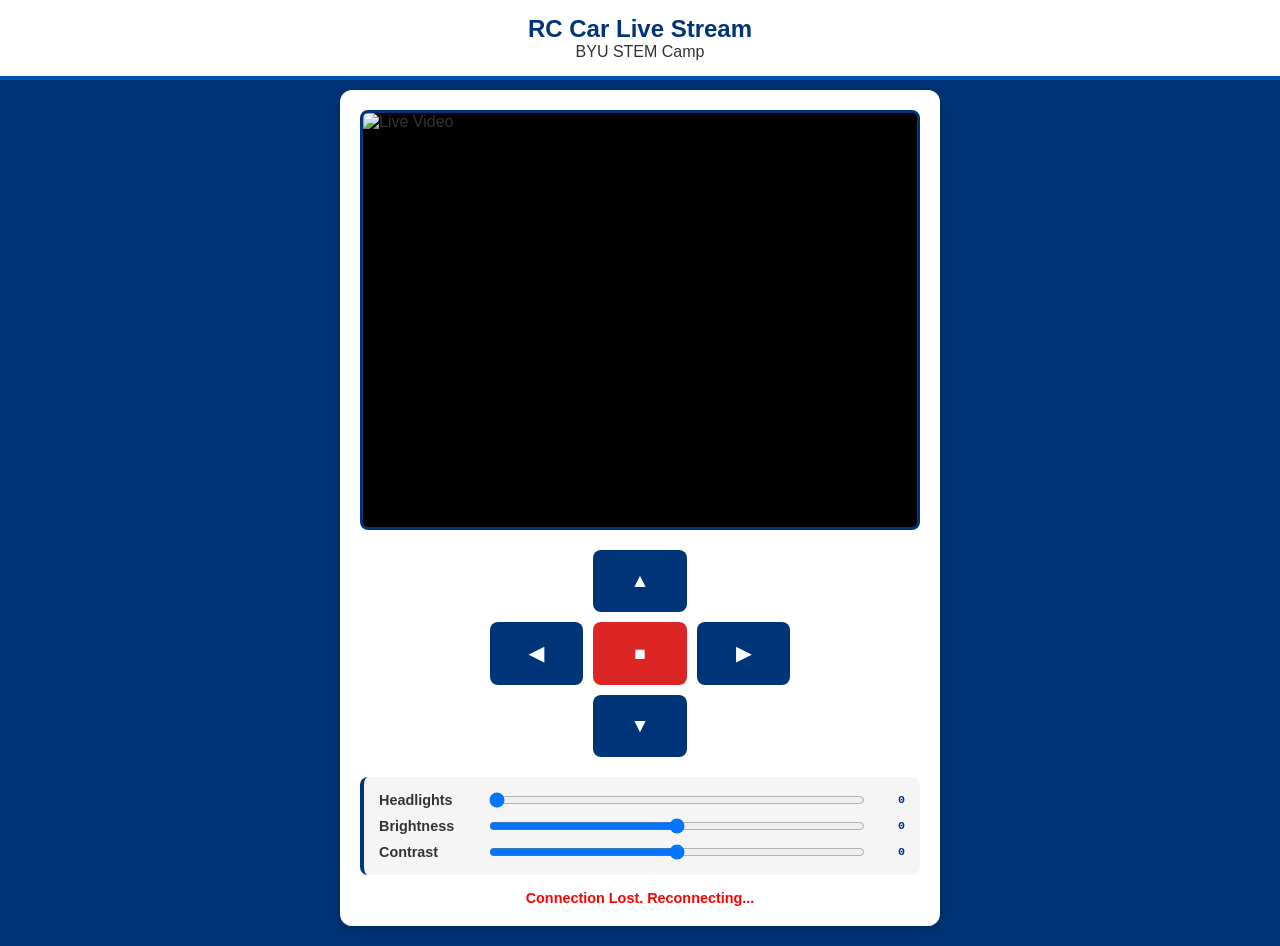
==== commit bef5af12: "updated the index.html to be website sandbox" ====
--- a/web_interface/index.html
+++ b/web_interface/index.html
@@ -3,756 +3,146 @@
 <head>
     <meta charset="UTF-8">
     <meta name="viewport" content="width=device-width, initial-scale=1.0">
-    <title>BYU STEM Camp RC Car - Live Stream</title>
+    <title>BYU STEM Camp RC Car</title>
     <style>
-        * {
-            margin: 0;
-            padding: 0;
-            box-sizing: border-box;
+        * { margin: 0; padding: 0; box-sizing: border-box; }
+        :root { --byu-blue: #003478; --white: #ffffff; --light-gray: #f5f5f5; }
+        body { background-color: var(--byu-blue); color: #333; font-family: sans-serif; display: flex; flex-direction: column; align-items: center; min-height: 100vh; }
+        
+        .header { background: var(--white); width: 100%; padding: 15px; text-align: center; border-bottom: 4px solid #0055B7; margin-bottom: 10px;}
+        .header h1 { color: var(--byu-blue); font-size: 1.5em; }
+        
+        .container { background: var(--white); padding: 20px; border-radius: 12px; max-width: 600px; width: 95%; box-shadow: 0 4px 15px rgba(0,0,0,0.2); margin-bottom: 20px; }
+        
+        .video-box { width: 100%; background: #000; border: 3px solid var(--byu-blue); border-radius: 8px; aspect-ratio: 4/3; overflow: hidden; margin-bottom: 20px;}
+        img#stream { width: 100%; height: 100%; object-fit: cover; }
+        
+        /* The D-Pad Layout */
+        .controls { display: grid; grid-template-columns: repeat(3, 1fr); gap: 10px; max-width: 300px; margin: 0 auto 20px auto; }
+        .controls button { padding: 20px 0; font-size: 1.2em; font-weight: bold; background: var(--byu-blue); color: white; border: none; border-radius: 8px; cursor: pointer; user-select: none; -webkit-user-select: none;}
+        .controls button:active { background: #0055B7; transform: scale(0.95); }
+        
+        #btn-fwd { grid-column: 2; }
+        #btn-left { grid-column: 1; }
+        #btn-stop { grid-column: 2; background: #dc2626; }
+        #btn-right { grid-column: 3; }
+        #btn-rev { grid-column: 2; }
+
+        /* Sliders Layout */
+        .slider-group { background: var(--light-gray); padding: 15px; border-radius: 8px; margin-bottom: 15px; border-left: 4px solid var(--byu-blue); }
+        .slider-row { display: flex; justify-content: space-between; align-items: center; margin-bottom: 10px; }
+        .slider-row:last-child { margin-bottom: 0; }
+        .slider-label { font-weight: bold; font-size: 0.9em; width: 100px; }
+        input[type="range"] { flex-grow: 1; margin: 0 10px; cursor: pointer; }
+        .slider-val { width: 30px; text-align: right; font-size: 0.9em; font-family: monospace; color: var(--byu-blue); font-weight: bold;}
+
+        .status { text-align: center; font-size: 0.9em; color: #666; font-weight: bold; margin-top: 10px;}
+    </style>
+</head>
+<body>
+
+    <div class="header">
+        <h1>RC Car Live Stream</h1>
+        <p>BYU STEM Camp</p>
+    </div>
+
+    <div class="container">
+        <div class="video-box">
+            <img id="stream" src="" alt="Live Video">
+        </div>
+
+        <div class="controls">
+            <div></div>
+            <button id="btn-fwd">▲</button>
+            <div></div>
+            <button id="btn-left">◀</button>
+            <button id="btn-stop">■</button>
+            <button id="btn-right">▶</button>
+            <div></div>
+            <button id="btn-rev">▼</button>
+            <div></div>
+        </div>
+
+        <div class="slider-group">
+            <div class="slider-row">
+                <span class="slider-label">Headlights</span>
+                <input type="range" id="led-slider" min="0" max="40" value="0">
+                <span class="slider-val" id="led-val">0</span>
+            </div>
+            <div class="slider-row">
+                <span class="slider-label">Brightness</span>
+                <input type="range" id="bright-slider" min="-2" max="2" value="0">
+                <span class="slider-val" id="bright-val">0</span>
+            </div>
+            <div class="slider-row">
+                <span class="slider-label">Contrast</span>
+                <input type="range" id="contrast-slider" min="-2" max="2" value="0">
+                <span class="slider-val" id="contrast-val">0</span>
+            </div>
+        </div>
+        
+        <div class="status" id="ws-status">Connecting to Car...</div>
+    </div>
+
+    <script>
+        window.onload = function() {
+            var streamUrl = window.location.protocol + '//' + window.location.hostname + ':81/stream';
+            document.getElementById('stream').src = streamUrl;
+        };
+
+        var ws;
+        var statusText = document.getElementById('ws-status');
+
+        function connectWebSocket() {
+            ws = new WebSocket('ws://' + window.location.hostname + ':82/');
+            ws.onopen = function() {
+                statusText.innerText = "Car Connected & Ready!";
+                statusText.style.color = "green";
+            };
+            ws.onclose = function() {
+                statusText.innerText = "Connection Lost. Reconnecting...";
+                statusText.style.color = "red";
+                setTimeout(connectWebSocket, 2000);
+            };
         }
+        connectWebSocket();
 
-        :root {
-            --byu-blue: #003478;
-            --byu-light-blue: #0055B7;
-            --white: #ffffff;
-            --light-gray: #f5f5f5;
-            --dark-gray: #333333;
-        }
-
-        body {
-            background-color: var(--byu-blue);
-            color: var(--dark-gray);
-            font-family: -apple-system, BlinkMacSystemFont, 'Segoe UI', Roboto, 'Helvetica Neue', Arial, sans-serif;
-            min-height: 100vh;
-            display: flex;
-            flex-direction: column;
-            padding: 0;
-        }
-
-        header {
-            background-color: var(--white);
-            padding: 15px 20px;
-            box-shadow: 0 2px 8px rgba(0, 0, 0, 0.1);
-            border-bottom: 4px solid var(--byu-blue);
-        }
-
-        .header-content {
-            max-width: 1000px;
-            margin: 0 auto;
-            display: flex;
-            align-items: center;
-            gap: 20px;
-        }
-
-        .byu-logo {
-            height: 40px;
-            width: auto;
-        }
-
-        .header-text h1 {
-            font-size: 1.8em;
-            color: var(--byu-blue);
-            margin: 0;
-            font-weight: 700;
-        }
-
-        .header-text p {
-            font-size: 0.9em;
-            color: #666;
-            margin: 2px 0 0 0;
-        }
-
-        .container {
-            flex: 1;
-            display: flex;
-            flex-direction: column;
-            align-items: center;
-            padding: 30px 20px;
-            max-width: 1000px;
-            margin: 0 auto;
-            width: 100%;
-        }
-
-        .stream-section {
-            background-color: var(--white);
-            border-radius: 12px;
-            padding: 25px;
-            box-shadow: 0 4px 16px rgba(0, 0, 0, 0.15);
-            width: 100%;
-            margin-bottom: 25px;
-        }
-
-        .stream-title {
-            font-size: 1.3em;
-            color: var(--byu-blue);
-            margin-bottom: 15px;
-            font-weight: 600;
-        }
-
-        .stream-container {
-            background: #000;
-            border: 3px solid var(--byu-blue);
-            border-radius: 10px;
-            overflow: hidden;
-            display: flex;
-            align-items: center;
-            justify-content: center;
-            aspect-ratio: 4 / 3;
-            position: relative;
-            margin-bottom: 15px;
-        }
-
-        canvas {
-            max-width: 100%;
-            max-height: 100%;
-            display: block;
-        }
-
-        .config-section {
-            background-color: var(--light-gray);
-            padding: 20px;
-            border-radius: 10px;
-            border-left: 4px solid var(--byu-blue);
-            display: flex;
-            gap: 15px;
-            align-items: flex-end;
-            flex-wrap: wrap;
-        }
-
-        .config-group {
-            display: flex;
-            flex-direction: column;
-            gap: 6px;
-        }
-
-        label {
-            font-size: 0.95em;
-            color: var(--byu-blue);
-            font-weight: 600;
-        }
-
-        .config-section input {
-            padding: 10px 12px;
-            border: 2px solid var(--byu-blue);
-            border-radius: 6px;
-            background: var(--white);
-            color: var(--dark-gray);
-            font-size: 1em;
-            min-width: 150px;
-            transition: border-color 0.2s;
-        }
-
-        .config-section input:focus {
-            outline: none;
-            border-color: var(--byu-light-blue);
-            box-shadow: 0 0 8px rgba(0, 83, 183, 0.2);
-        }
-
-        button {
-            padding: 10px 20px;
-            background-color: var(--byu-blue);
-            color: var(--white);
-            border: none;
-            border-radius: 6px;
-            font-weight: 600;
-            cursor: pointer;
-            font-size: 1em;
-            transition: all 0.3s ease;
-        }
-
-        button:hover {
-            background-color: var(--byu-light-blue);
-            transform: translateY(-2px);
-            box-shadow: 0 4px 12px rgba(0, 52, 120, 0.3);
-        }
-
-        button:active {
-            transform: translateY(0);
-        }
-
-        button.disconnect-btn {
-            background-color: #dc2626;
-        }
-
-        button.disconnect-btn:hover {
-            background-color: #991b1b;
-        }
-
-        button.accordion-btn {
-            background-color: #f59e0b;
-            width: 100%;
-            text-align: left;
-            padding: 12px 15px;
-            margin-top: 15px;
-            display: flex;
-            justify-content: space-between;
-            align-items: center;
-        }
-
-        button.accordion-btn:hover {
-            background-color: #d97706;
-        }
-
-        button.accordion-btn.active {
-            background-color: #d97706;
-        }
-
-        .accordion-icon {
-            display: inline-block;
-            transition: transform 0.3s ease;
-        }
-
-        button.accordion-btn.active .accordion-icon {
-            transform: rotate(180deg);
-        }
-
-        .accordion-content {
-            max-height: 0;
-            overflow: hidden;
-            transition: max-height 0.3s ease;
-            background-color: #fef3c7;
-            border-left: 4px solid #f59e0b;
-            padding: 0 15px;
-        }
-
-        .accordion-content.open {
-            max-height: 1000px;
-            padding: 15px;
-        }
-
-        .advanced-controls {
-            display: flex;
-            flex-direction: column;
-            gap: 12px;
-        }
-
-        .advanced-controls .config-group {
-            background-color: var(--white);
-            padding: 10px;
-            border-radius: 6px;
-        }
-
-        .status {
-            display: flex;
-            gap: 10px;
-            align-items: center;
-            font-size: 0.95em;
-            padding: 10px 15px;
-            background-color: var(--white);
-            border: 2px solid var(--byu-blue);
-            border-radius: 6px;
-            width: fit-content;
-            margin-left: auto;
-        }
-
-        .status-indicator {
-            width: 12px;
-            height: 12px;
-            border-radius: 50%;
-            animation: pulse 2s infinite;
-        }
-
-        .status-indicator.connected {
-            background: #22c55e;
-            box-shadow: 0 0 12px #22c55e;
-        }
-
-        .status-indicator.disconnected {
-            background: #ef4444;
-            animation: none;
-        }
-
-        .status-indicator.connecting {
-            background: #eab308;
-            animation: pulse 1s infinite;
-        }
-
-        @keyframes pulse {
-            0%, 100% {
-                opacity: 1;
-            }
-            50% {
-                opacity: 0.6;
+        function sendCommand(cmd) {
+            if (ws && ws.readyState === WebSocket.OPEN) {
+                ws.send(cmd);
             }
         }
 
-        .error-message {
-            background-color: #fee2e2;
-            border: 2px solid #dc2626;
-            color: #991b1b;
-            padding: 15px;
-            border-radius: 8px;
-            margin-bottom: 15px;
-            display: none;
-            font-weight: 500;
-        }
-
-        .error-message.show {
-            display: block;
-            animation: slideIn 0.3s ease;
-        }
-
-        @keyframes slideIn {
-            from {
-                opacity: 0;
-                transform: translateY(-10px);
-            }
-            to {
-                opacity: 1;
-                transform: translateY(0);
-            }
-        }
-
-        .info-text {
-            text-align: center;
-            font-size: 0.85em;
-            color: #999;
-            margin-top: 15px;
-        }
-
-        footer {
-            background-color: var(--byu-blue);
-            color: var(--white);
-            text-align: center;
-            padding: 20px;
-            margin-top: auto;
-            font-size: 0.9em;
-        }
-
-        footer a {
-            color: #bfdbfe;
-            text-decoration: none;
-        }
-
-        footer a:hover {
-            text-decoration: underline;
-        }
-
-        /* Responsive design */
-        @media (max-width: 768px) {
-            .header-content {
-                flex-direction: column;
-                gap: 10px;
-            }
-            
-            .byu-logo {
-                height: 35px;
-            }
-            
-            .header-text h1 {
-                font-size: 1.4em;
-            }
-            
-            .config-section {
-                flex-direction: column;
-                align-items: stretch;
-            }
-            
-            .config-section input {
-                min-width: 100%;
-            }
-            
-            .status {
-                margin-left: 0;
-                margin-top: 10px;
-                width: 100%;
-                justify-content: center;
-            }
-            
-            button {
-                flex: 1;
-            }
-            
-            .container {
-                padding: 15px 10px;
-            }
-            
-            .stream-section {
-                padding: 15px;
-            }
-        }
-    </style>
-</head>
-<body>
-    <header>
-        <div class="header-content">
-            <img src="BYU-Logo.png" alt="BYU Logo" class="byu-logo">
-            <div class="header-text">
-                <h1>RC Car Live Stream</h1>
-                <p>BYU STEM Camp 2026</p>
-            </div>
-        </div>
-    </header>
-
-    <div class="container">
-        <div id="errorMessage" class="error-message"></div>
+        // D-Pad Listeners
+        const btns = ['fwd', 'rev', 'left', 'right'];
+        const actions = ['forward', 'backward', 'left', 'right'];
         
-        <div class="stream-section">
-            <h2 class="stream-title">Live Video Feed</h2>
-            
-            <div class="stream-container">
-                <canvas id="canvas"></canvas>
-            </div>
-            
-            <div class="config-section">
-                <div class="config-group">
-                    <label for="ipInput">ESP32 IP Address:</label>
-                    <input type="text" id="ipInput" placeholder="192.168.1.100" value="172.20.10.4">
-                </div>
-                <div class="config-group">
-                    <label for="portInput">Stream Port:</label>
-                    <input type="number" id="portInput" placeholder="81" value="81" min="1" max="65535">
-                </div>
-                <button onclick="connectStream()">Connect</button>
-                <button class="disconnect-btn" onclick="disconnectStream()">Disconnect</button>
-                <div class="status">
-                    <div class="status-indicator disconnected" id="statusIndicator"></div>
-                    <span id="statusText">Disconnected</span>
-                </div>
-            </div>
-
-            <!-- Advanced Settings Accordion -->
-            <button class="accordion-btn" id="advancedBtn" onclick="toggleAdvanced()">
-                ⚙️ Advanced Settings
-                <span class="accordion-icon">▼</span>
-            </button>
-            <div class="accordion-content" id="advancedContent">
-                <div class="advanced-controls">
-                    <div class="config-group">
-                        <label for="reconnectInput">Max Reconnect Attempts:</label>
-                        <input type="number" id="reconnectInput" value="5" min="1" max="20">
-                    </div>
-                    <div class="config-group">
-                        <label for="reconnectDelayInput">Reconnect Delay (ms):</label>
-                        <input type="number" id="reconnectDelayInput" value="2000" min="500" max="10000" step="500">
-                    </div>
-                    <div class="config-group">
-                        <label for="timeoutInput">Connection Timeout (ms):</label>
-                        <input type="number" id="timeoutInput" value="5000" min="2000" max="15000" step="500">
-                    </div>
-                    <button onclick="clearLocalStorage()">Clear Saved Settings</button>
-                    <button onclick="showDebugInfo()">Show Debug Info</button>
-                </div>
-            </div>
-
-            <p class="info-text">Configuration saved automatically • Auto-reconnects on disconnect</p>
-        </div>
-    </div>
-
-    <footer>
-        <p>&copy; 2026 Brigham Young University STEM Camp • <a href="https://www.byu.edu">Visit BYU.edu</a></p>
-    </footer>
-
-    <script>
-        const canvas = document.getElementById('canvas');
-        const ctx = canvas.getContext('2d');
-        const ipInput = document.getElementById('ipInput');
-        const portInput = document.getElementById('portInput');
-        const statusIndicator = document.getElementById('statusIndicator');
-        const statusText = document.getElementById('statusText');
-        const errorMessage = document.getElementById('errorMessage');
-        const reconnectInput = document.getElementById('reconnectInput');
-        const reconnectDelayInput = document.getElementById('reconnectDelayInput');
-        const timeoutInput = document.getElementById('timeoutInput');
-        const advancedBtn = document.getElementById('advancedBtn');
-        const advancedContent = document.getElementById('advancedContent');
-
-        let streamController = null;
-        let isConnecting = false;
-        let isConnected = false;
-        let reconnectAttempts = 0;
-        let MAX_RECONNECT_ATTEMPTS = 5;
-        let RECONNECT_DELAY = 2000;
-        let CONNECTION_TIMEOUT = 5000;
-
-        // Load saved settings from localStorage and URL parameters
-        window.addEventListener('DOMContentLoaded', () => {
-            // Check URL parameters first (for proxy server)
-            const urlParams = new URLSearchParams(window.location.search);
-            const paramIP = urlParams.get('ip');
-            const paramPort = urlParams.get('port');
-            
-            // Fall back to localStorage, then defaults
-            const savedIP = paramIP || localStorage.getItem('rcCarIP') || '172.20.10.4';
-            const savedPort = paramIP || localStorage.getItem('rcCarPort') || '81';
-            const savedMaxReconnect = localStorage.getItem('maxReconnect') || '5';
-            const savedReconnectDelay = localStorage.getItem('reconnectDelay') || '2000';
-            const savedTimeout = localStorage.getItem('connectionTimeout') || '5000';
-            
-            ipInput.value = savedIP;
-            portInput.value = savedPort;
-            reconnectInput.value = savedMaxReconnect;
-            reconnectDelayInput.value = savedReconnectDelay;
-            timeoutInput.value = savedTimeout;
-            
-            // Update the globals
-            MAX_RECONNECT_ATTEMPTS = parseInt(savedMaxReconnect);
-            RECONNECT_DELAY = parseInt(savedReconnectDelay);
-            CONNECTION_TIMEOUT = parseInt(savedTimeout);
-            
-            // Save to localStorage for next visit
-            localStorage.setItem('rcCarIP', savedIP);
-            localStorage.setItem('rcCarPort', savedPort);
-            localStorage.setItem('maxReconnect', savedMaxReconnect);
-            localStorage.setItem('reconnectDelay', savedReconnectDelay);
-            localStorage.setItem('connectionTimeout', savedTimeout);
-            
-            // Set canvas resolution
-            canvas.width = 640;
-            canvas.height = 480;
-            
-            // Draw initial message
-            ctx.fillStyle = '#000';
-            ctx.fillRect(0, 0, canvas.width, canvas.height);
-            ctx.fillStyle = '#666';
-            ctx.font = '20px sans-serif';
-            ctx.textAlign = 'center';
-            ctx.fillText('Ready to connect', canvas.width / 2, canvas.height / 2);
-            
-            // Auto-connect on page load
-            setTimeout(() => connectStream(), 500);
+        btns.forEach((id, index) => {
+            let el = document.getElementById('btn-' + id);
+            let action = actions[index];
+            el.addEventListener('mousedown', () => sendCommand(action));
+            el.addEventListener('touchstart', (e) => { e.preventDefault(); sendCommand(action); });
+            el.addEventListener('mouseup', () => sendCommand('stop'));
+            el.addEventListener('touchend', (e) => { e.preventDefault(); sendCommand('stop'); });
         });
 
-        // Save settings when changed
-        ipInput.addEventListener('change', () => {
-            localStorage.setItem('rcCarIP', ipInput.value);
-        });
-        portInput.addEventListener('change', () => {
-            localStorage.setItem('rcCarPort', portInput.value);
-        });
-        reconnectInput.addEventListener('change', () => {
-            MAX_RECONNECT_ATTEMPTS = parseInt(reconnectInput.value);
-            localStorage.setItem('maxReconnect', reconnectInput.value);
-        });
-        reconnectDelayInput.addEventListener('change', () => {
-            RECONNECT_DELAY = parseInt(reconnectDelayInput.value);
-            localStorage.setItem('reconnectDelay', reconnectDelayInput.value);
-        });
-        timeoutInput.addEventListener('change', () => {
-            CONNECTION_TIMEOUT = parseInt(timeoutInput.value);
-            localStorage.setItem('connectionTimeout', timeoutInput.value);
-        });
+        let stopBtn = document.getElementById('btn-stop');
+        stopBtn.addEventListener('click', () => sendCommand('stop'));
+        stopBtn.addEventListener('touchstart', (e) => { e.preventDefault(); sendCommand('stop'); });
 
-        function toggleAdvanced() {
-            advancedBtn.classList.toggle('active');
-            advancedContent.classList.toggle('open');
-        }
-
-        function clearLocalStorage() {
-            localStorage.clear();
-            alert('Saved settings cleared. Page will reload.');
-            location.reload();
-        }
-
-        function showDebugInfo() {
-            const debugInfo = {
-                'ESP32 IP': ipInput.value,
-                'Stream Port': portInput.value,
-                'Max Reconnect': MAX_RECONNECT_ATTEMPTS,
-                'Reconnect Delay': RECONNECT_DELAY + 'ms',
-                'Connection Timeout': CONNECTION_TIMEOUT + 'ms',
-                'Current Status': statusText.textContent,
-                'Browser': navigator.userAgent.substring(0, 50)
-            };
-            console.table(debugInfo);
-            alert('Debug info logged to console. Press F12 to view.');
-        }
-
-        function setStatus(status, message) {
-            statusIndicator.className = 'status-indicator ' + status;
-            statusText.textContent = message;
-            isConnected = status === 'connected';
-        }
-
-        function showError(message) {
-            errorMessage.textContent = '⚠️ ' + message;
-            errorMessage.classList.add('show');
-            setTimeout(() => {
-                errorMessage.classList.remove('show');
-            }, 5000);
-        }
-
-        function connectStream() {
-            if (isConnecting) return;
-            
-            const ip = ipInput.value.trim();
-            const port = portInput.value.trim();
-            
-            if (!ip) {
-                showError('Please enter ESP32 IP address');
-                return;
-            }
-            
-            disconnectStream();
-            
-            isConnecting = true;
-            reconnectAttempts = 0;
-            setStatus('connecting', 'Connecting...');
-            
-            // Use proxy server (passes IP/port as query params)
-            const streamURL = `/stream?ip=${encodeURIComponent(ip)}&port=${encodeURIComponent(port)}`;
-            
-            streamController = new AbortController();
-            
-            // Use a timeout to handle hung connections
-            const timeoutId = setTimeout(() => {
-                if (isConnecting) {
-                    console.warn('Connection timeout, retrying...');
-                    handleStreamDisconnect();
-                }
-            }, CONNECTION_TIMEOUT);
-            
-            fetch(streamURL, {
-                signal: streamController.signal
-            })
-            .then(response => {
-                clearTimeout(timeoutId);
-                if (!response.ok) {
-                    throw new Error(`HTTP error! status: ${response.status}`);
-                }
-                return response.body.getReader();
-            })
-            .then(reader => {
-                isConnecting = false;
-                setStatus('connected', 'Connected');
-                reconnectAttempts = 0;
-                
-                processMJPEG(reader);
-            })
-            .catch(err => {
-                clearTimeout(timeoutId);
-                if (err.name !== 'AbortError') {
-                    console.error('Stream error:', err);
-                    handleStreamDisconnect();
-                }
+        // Slider Listeners
+        function setupSlider(id, cmdPrefix) {
+            let slider = document.getElementById(id + '-slider');
+            let display = document.getElementById(id + '-val');
+            slider.addEventListener('input', function() {
+                display.innerText = this.value;
+                sendCommand(cmdPrefix + ':' + this.value);
             });
         }
 
-        function processMJPEG(reader) {
-            let buffer = new Uint8Array(0);
-            
-            function read() {
-                reader.read().then(({ done, value }) => {
-                    if (done) {
-                        handleStreamDisconnect();
-                        return;
-                    }
-                    
-                    // Append new chunk to buffer
-                    buffer = new Uint8Array([...buffer, ...value]);
-                    
-                    // Try to extract and display frames
-                    while (buffer.length > 0) {
-                        // Look for the start of a frame (FFD8 = JPEG SOI marker)
-                        let jpegStart = -1;
-                        for (let i = 0; i < buffer.length - 1; i++) {
-                            if (buffer[i] === 0xFF && buffer[i + 1] === 0xD8) {
-                                jpegStart = i;
-                                break;
-                            }
-                        }
-                        
-                        if (jpegStart === -1) {
-                            // No JPEG start found, keep last 2 bytes in case boundary is split
-                            buffer = buffer.slice(Math.max(0, buffer.length - 2));
-                            break;
-                        }
-                        
-                        // Look for end of JPEG (FFD9 = JPEG EOI marker)
-                        let jpegEnd = -1;
-                        for (let i = jpegStart + 2; i < buffer.length - 1; i++) {
-                            if (buffer[i] === 0xFF && buffer[i + 1] === 0xD9) {
-                                jpegEnd = i + 2;
-                                break;
-                            }
-                        }
-                        
-                        if (jpegEnd === -1) {
-                            // Incomplete frame, wait for more data
-                            buffer = buffer.slice(jpegStart);
-                            break;
-                        }
-                        
-                        // Extract and display the complete JPEG frame
-                        const jpegData = buffer.slice(jpegStart, jpegEnd);
-                        displayFrame(jpegData);
-                        
-                        // Remove processed data from buffer
-                        buffer = buffer.slice(jpegEnd);
-                    }
-                    
-                    // Continue reading
-                    read();
-                }).catch(err => {
-                    if (err.name !== 'AbortError') {
-                        console.error('Read error:', err);
-                        handleStreamDisconnect();
-                    }
-                });
-            }
-            
-            read();
-        }
-
-        function displayFrame(jpegData) {
-            const blob = new Blob([jpegData], { type: 'image/jpeg' });
-            const url = URL.createObjectURL(blob);
-            
-            const img = new Image();
-            img.onload = () => {
-                ctx.drawImage(img, 0, 0, canvas.width, canvas.height);
-                URL.revokeObjectURL(url);
-            };
-            img.onerror = () => {
-                console.error('Failed to decode frame');
-                URL.revokeObjectURL(url);
-            };
-            img.src = url;
-        }
-
-        function handleStreamDisconnect() {
-            isConnecting = false;
-            
-            if (reconnectAttempts < MAX_RECONNECT_ATTEMPTS) {
-                reconnectAttempts++;
-                setStatus('connecting', `Reconnecting (${reconnectAttempts}/${MAX_RECONNECT_ATTEMPTS})...`);
-                setTimeout(() => {
-                    if (isConnected || isConnecting) return;
-                    connectStream();
-                }, RECONNECT_DELAY);
-            } else {
-                setStatus('disconnected', 'Disconnected');
-                showError('Failed to connect after ' + MAX_RECONNECT_ATTEMPTS + ' attempts. Check ESP32 IP address and ensure it\'s online.');
-                
-                // Clear canvas
-                ctx.fillStyle = '#000';
-                ctx.fillRect(0, 0, canvas.width, canvas.height);
-                ctx.fillStyle = '#666';
-                ctx.font = '20px sans-serif';
-                ctx.textAlign = 'center';
-                ctx.fillText('Connection Failed', canvas.width / 2, canvas.height / 2 - 20);
-                ctx.font = '14px sans-serif';
-                ctx.fillText('Check IP address and try again', canvas.width / 2, canvas.height / 2 + 20);
-            }
-        }
-
-        function disconnectStream() {
-            isConnecting = false;
-            isConnected = false;
-            if (streamController) {
-                streamController.abort();
-                streamController = null;
-            }
-            setStatus('disconnected', 'Disconnected');
-            
-            // Clear canvas
-            ctx.fillStyle = '#000';
-            ctx.fillRect(0, 0, canvas.width, canvas.height);
-            ctx.fillStyle = '#666';
-            ctx.font = '20px sans-serif';
-            ctx.textAlign = 'center';
-            ctx.fillText('Disconnected', canvas.width / 2, canvas.height / 2);
-        }
+        setupSlider('led', 'led');
+        setupSlider('bright', 'bright');
+        setupSlider('contrast', 'contrast');
     </script>
 </body>
-</html>
+</html>
